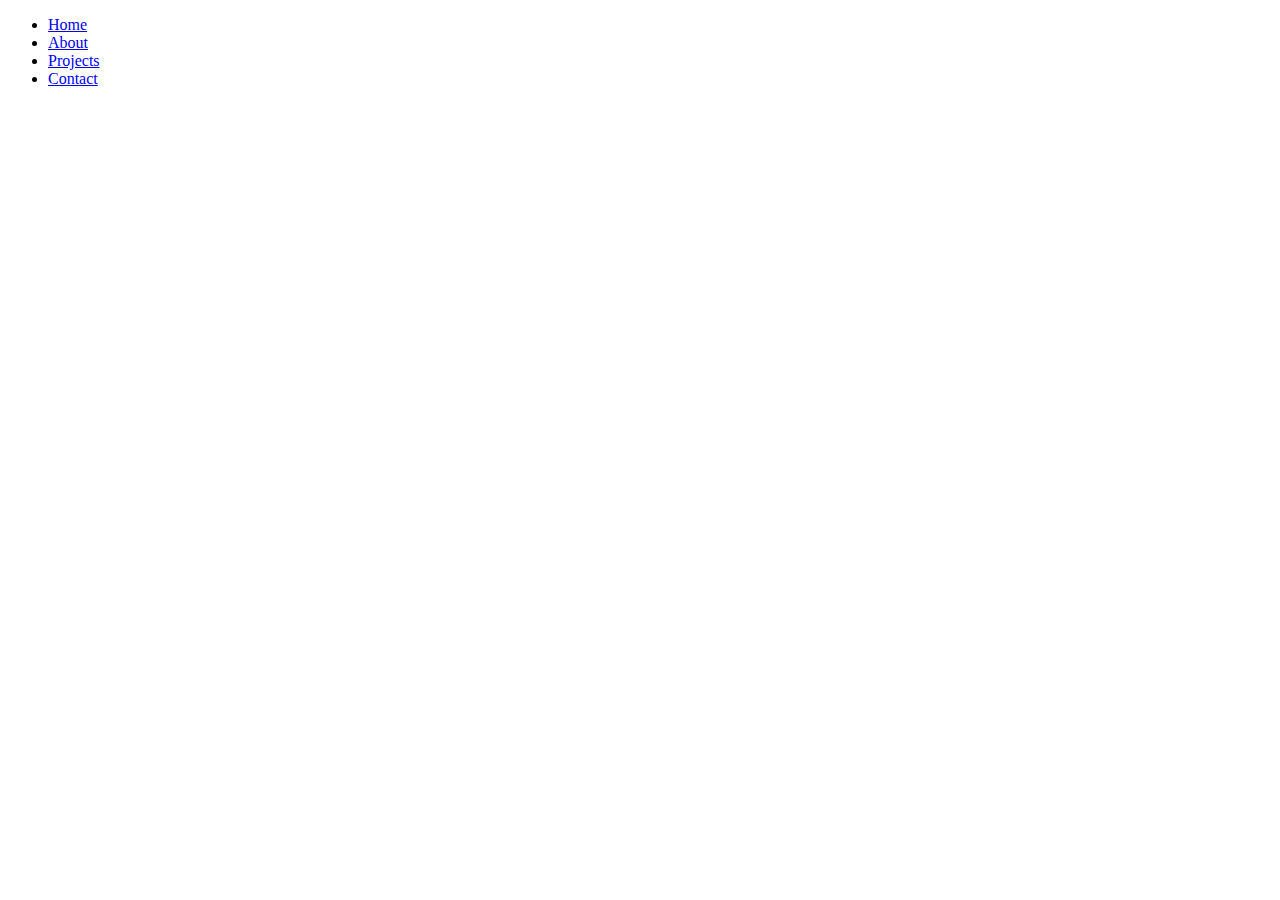
==== index.html @ 3a10399d "Add files via upload" ====
<!DOCTYPE html>
<html lang="en">
<head>
    <meta charset="UTF-8">
    <meta http-equiv="X-UA-Compatible" content="IE=edge">
    <meta name="viewport" content="width=device-width, initial-scale=1.0">
    <title>Document</title>
    <link rel="stylesheet" href="css/style.css">
</head>
<body>
    <header>
    <nav>
        <ul>
            <li><a href="#intro">Home</a> </li>
            <li><a href="#about">About</a> </li>
            <li><a href="#projects">Projects</a> </li>
            <li><a href="#contact">Contact</a> </li>
        </ul>
    </nav>

    </header>
    <main>
        <section id="intro">

        </section>
        <section id="about">

        </section>
        <section id="projects">

        </section>
        <section id="contact">

        </section>
    </main>
<footer>

</footer>
</body>
</html>
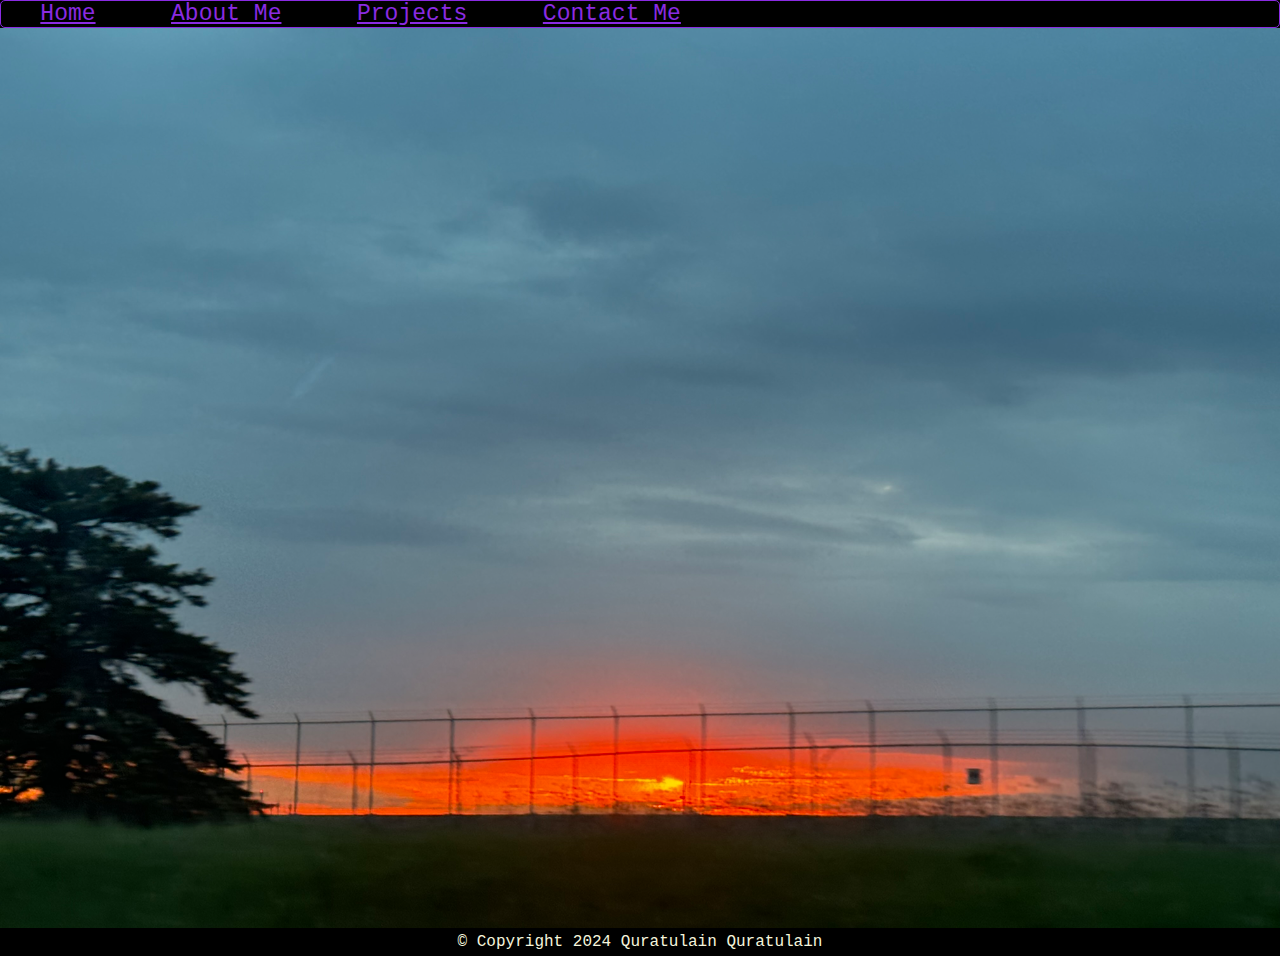
==== commit f9b064d4: "Add files via upload" ====
--- a/index.html
+++ b/index.html
@@ -4,36 +4,28 @@
     <meta charset="UTF-8">
     <meta http-equiv="X-UA-Compatible" content="IE=edge">
     <meta name="viewport" content="width=device-width, initial-scale=1.0">
-    <title>Document</title>
-    <link rel="stylesheet" href="css/style.css">
+    <title>Home</title>
+    <link rel="stylesheet" href="style.css">
+    <link rel="html" href="About.html">
+    <link rel="html" href="projects.html">
+    <link rel="html" href="contact.html">
 </head>
 <body>
-    <header>
-    <nav>
-        <ul>
-            <li><a href="#intro">Home</a> </li>
-            <li><a href="#about">About</a> </li>
-            <li><a href="#projects">Projects</a> </li>
-            <li><a href="#contact">Contact</a> </li>
-        </ul>
-    </nav>
+    <div class="Navigatiobar">
+        <a class="active" href="index.html">Home</a> 
+        <a href="About.html">About Me</a> 
+        <a href="projects.html">Projects</a> 
+        <a href="contact.html">Contact Me</a>
 
-    </header>
-    <main>
-        <section id="intro">
+    </div>
+    <div class="background">
+        <p style="background-image: url(background.jpg);">
+    </div>
+        
 
-        </section>
-        <section id="about">
-
-        </section>
-        <section id="projects">
-
-        </section>
-        <section id="contact">
-
-        </section>
-    </main>
+    
 <footer>
+    <p>© Copyright 2024 Quratulain Quratulain </p>
 
 </footer>
 </body>
--- a/style.css
+++ b/style.css
@@ -0,0 +1,143 @@
+@charset "indexstyle";
+
+
+*{
+    padding: 0;
+    margin: 0;
+
+}
+header{
+    height: 40px;
+}
+.Navigatiobar{
+    border-radius: 5px;
+    border: 1px solid blueviolet;
+    align-items: center;
+
+}
+a{
+    margin-left: 3%;
+    margin-right: 2%;
+    margin-bottom: 5%;
+    color: blueviolet;
+    font-size: 23px;
+    cursor: pointer;
+    padding-left: 1px;
+    text-align: center;
+    padding-right: 1px;
+}
+.Navigatiobar a:hover{
+    background-color: #C2BAF8;
+    color: black;
+}
+body{
+    background-color: black;
+    font-family: 'Courier New', Courier, monospace;
+}
+.projects h1{
+    text-align: center;
+    margin-top: 2%;
+    margin-bottom: 2%;
+    padding-left: 10%;
+    padding-right: 10%;
+    background-color: #C2BAF8;
+    text-align: center;
+    border-radius: 60px;
+    color: black;
+}
+.projects p{
+    text-align: center;
+    margin-top: 2%;
+    margin-bottom: 50%;
+    margin-left: 2%;
+    margin-right: 2%;
+    font-size: 23px;
+    color: beige;
+}
+
+
+
+
+section{
+    height: 100vh;
+    border: 2px solid black;
+    display: flex;
+    justify-content: left;
+    align-items: center;
+}
+
+video {
+    padding-left: 50%;
+}
+button{
+    margin-left: 50%;
+}
+
+.Container img{
+    height: 400px;
+    border-radius: 5%;
+    margin-left: 20%;
+}
+
+.Container{
+    margin-top: 5%;
+}
+
+.Container p{
+    margin-top: 3%;
+    font-size: 23px;
+    font-family: 'Franklin Gothic Medium', 'Arial Narrow', Arial, sans-serif;
+    color: beige;
+}
+.Container h2{
+    margin-top: 3%;
+    font-size: 24px;
+    font-family: 'Franklin Gothic Medium', 'Arial Narrow', Arial, sans-serif;
+    color: beige;
+    padding-left: 50%;
+}
+
+.video{
+    float: right;
+    width: 50%;
+    margin-top: 3%;
+    margin-right: 20%;
+}
+
+.background{
+    background-image: url(background.jpg);
+    background-size: cover;
+    padding-top: 400px;
+    padding-bottom: 500px;
+    
+    
+}
+.contact{
+    color: beige;
+    margin-top: 2%;
+    margin-bottom: 20%;
+    font-size: 22px;
+    background-image: linear-gradient(#C2BAF8,black);
+    padding-top: 50px;
+    padding-bottom: 50px;
+    padding-left: 45%;
+}
+.contact input{
+    margin-top: 2%;
+    margin-bottom: 3%;
+    padding-top: 7px;
+    padding-bottom: 7px;
+    color: black;
+}
+.contact label{
+    color: beige;
+    margin-top: 3%;
+    margin-bottom: 3%;
+}
+
+
+footer{
+    text-align: center;
+    padding: 5px;
+    color: beige;
+}
